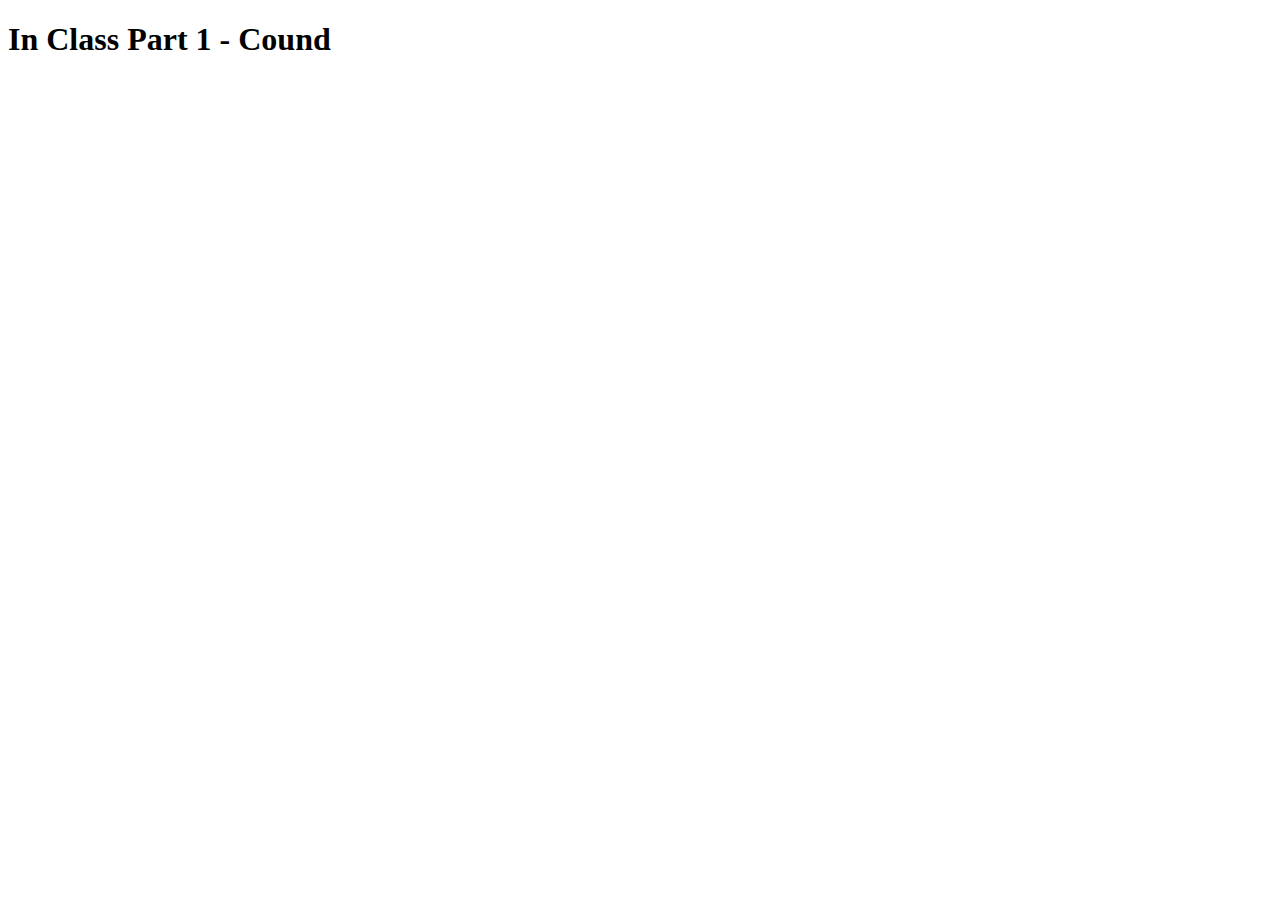
==== in-class-part01.html @ 73756adb "added in-class assignment" ====
<!DOCTYPE html>
<html lang="en">
<head>
    <meta charset="UTF-8">
    <meta name="viewport" content="width=device-width, initial-scale=1.0">
    <meta http-equiv="X-UA-Compatible" content="ie=edge">
    <title>Today in class 09/30/19</title>
</head>
<body>
    <h1>In Class Part 1 - Cound</h1>
</body>
</html>
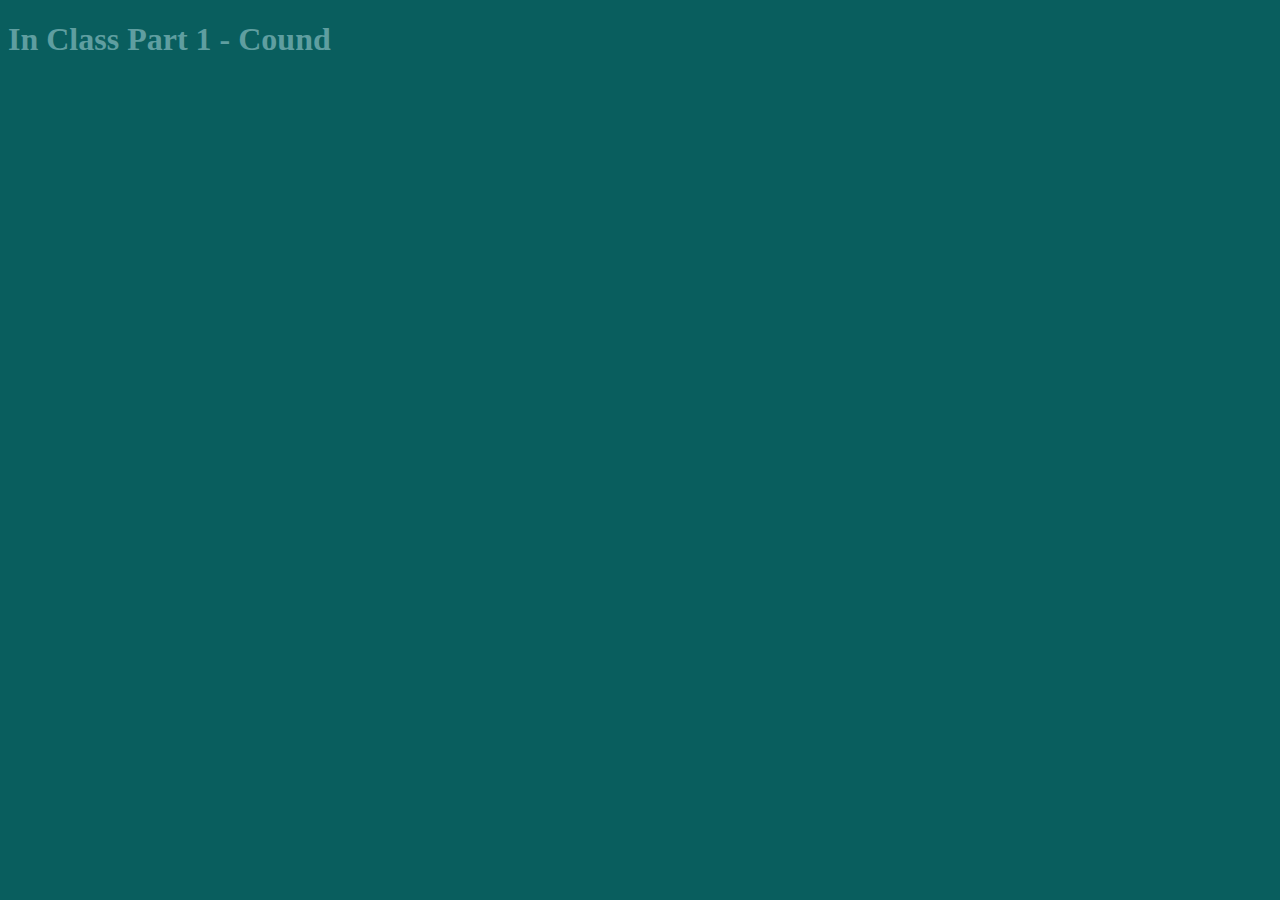
==== commit 5aec1c0c: "created css for the in-class assignment" ====
--- a/in-class-part01.html
+++ b/in-class-part01.html
@@ -4,6 +4,7 @@
     <meta charset="UTF-8">
     <meta name="viewport" content="width=device-width, initial-scale=1.0">
     <meta http-equiv="X-UA-Compatible" content="ie=edge">
+    <link href="helloworld.css" rel="stylesheet">
     <title>Today in class 09/30/19</title>
 </head>
 <body>
--- a/helloworld.css
+++ b/helloworld.css
@@ -0,0 +1,7 @@
+body {
+    background-color: rgb(9, 94, 94);
+}
+
+h1 {
+    color: cadetblue;
+}